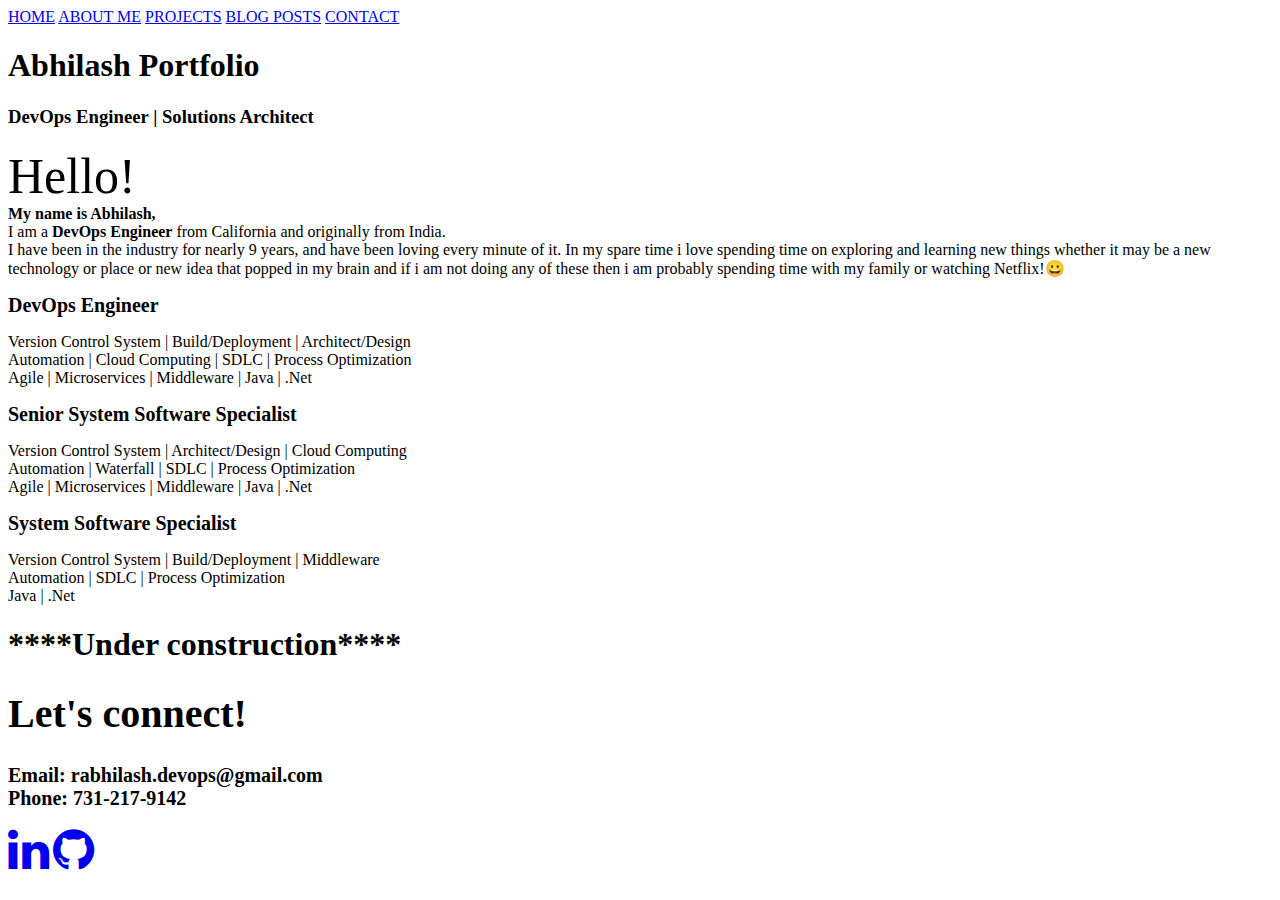
==== docs/index.html @ ecd663d6 "updated" ====
<!DOCTYPE HTML>
<html>
<head>
    <title></title>
    <link rel="stylesheet" type="text/css" href="./docs/css/style.css">
</head>
<body>

<div class="background">
<div class="nav">
  <a class="a active" href="#">HOME</a>
  <a class="b" href="#">ABOUT ME</a>
  <a class="c" href="#">PROJECTS</a>
  <a class="d" href="#">BLOG POSTS</a>
  <a class="e" href="#">CONTACT</a>
</div>

<div class="content">
  <div class="home">
    <h1>Abhilash Portfolio</h1>
    <h3>DevOps Engineer | Solutions Architect</h3>
  </div>

  <div class="aboutme">
    <p1 style="font-size:50px;">Hello!<br></p1>
    <p2><b> My name is Abhilash,</b> <br>
                    I am a <b>DevOps Engineer</b> from California and originally from India.<br>
                    I have been in the industry for nearly 9 years, and have been loving every minute of it.
                    In my spare time i love spending time on exploring and learning new things whether it may
                    be a new technology or place or new idea that popped in my brain
                    and if i am not doing any of these then i am probably spending time with my family or watching Netflix!&#128512;</p>
  </div>
  <div class="projects">
    <h1 style="font-size:20px;"><b>DevOps Engineer</b><br></h1>
    <p>Version Control System | Build/Deployment | Architect/Design<br>
        Automation | Cloud Computing | SDLC | Process Optimization<br>
        Agile | Microservices | Middleware | Java | .Net<br></p>
    <h1 style="font-size:20px;"><b>Senior System Software Specialist</b><br></h1>
    <p>Version Control System | Architect/Design | Cloud Computing<br>
       Automation | Waterfall | SDLC | Process Optimization<br>
       Agile | Microservices | Middleware | Java | .Net <br></p>
    <h1 style="font-size:20px;"><b>System Software Specialist</b><br></h1>
    <p>Version Control System | Build/Deployment | Middleware<br>
       Automation | SDLC | Process Optimization<br>
       Java | .Net<br></p>
  </div>
  <div class="blogposts">
    <h1><b>****Under construction****</b><br></h1>

  </div>
  <div class="contact">
    <h1 style="font-size:40px;"><b>Let's connect!</b><br></h1>
        <h2 style="font-size:20px;"><b>Email: rabhilash.devops@gmail.com<b/><br>
          <b>Phone: 731-217-9142<b/><br>
        </h2>
    <link rel="stylesheet" href="https://maxcdn.bootstrapcdn.com/font-awesome/4.7.0/css/font-awesome.min.css">
      <div class="wrapper">
         <a target="_blank" href="https://www.linkedin.com/in/ramagiriabhilash/"><i class="fa fa-3x fa-linkedin"></i></a>
         <a target="_blank" href="https://github.com/iabhee"><i class="fa fa-3x fa-github"></i>
      </div></a>
  </div>
</div>
<script type="text/javascript" src="./docs/js/jquery-3.4.1.min.js"></script>
<script type="text/javascript">

  $(document).ready(function(){
    $('a').click(function(){
        var selected = $(this);
        $('a').removeClass('active');
        $(selected).addClass('active');
    });
    var $a = $('.a'),
    $b = $('.b'),
    $c = $('.c'),
    $d = $('.d'),
    $e = $('.e'),
    $home = $('.home'),
    $aboutme = $('.aboutme');
    $projects = $('.projects'),
    $blogposts = $('.blogposts');
    $contact = $('.contact');

    $a.click(function(){
      $home.fadeIn();
      $aboutme.fadeOut();
      $projects.fadeOut();
      $blogposts.fadeOut();
      $contact.fadeOut();
    });
    $b.click(function(){
      $aboutme.fadeIn();
      $home.fadeOut();
      $projects.fadeOut();
      $blogposts.fadeOut();
      $contact.fadeOut();
    });
    $c.click(function(){
      $projects.fadeIn();
      $home.fadeOut();
      $aboutme.fadeOut();
      $blogposts.fadeOut();
      $contact.fadeOut();
    });
    $d.click(function(){
      $blogposts.fadeIn();
      $projects.fadeOut();
      $aboutme.fadeOut();
      $home.fadeOut();
      $contact.fadeOut();
    });
    $e.click(function(){
      $contact.fadeIn();
      $blogposts.fadeOut();
      $projects.fadeOut();
      $aboutme.fadeOut();
      $home.fadeOut();
    });
  });

</script>
</body>
</html>
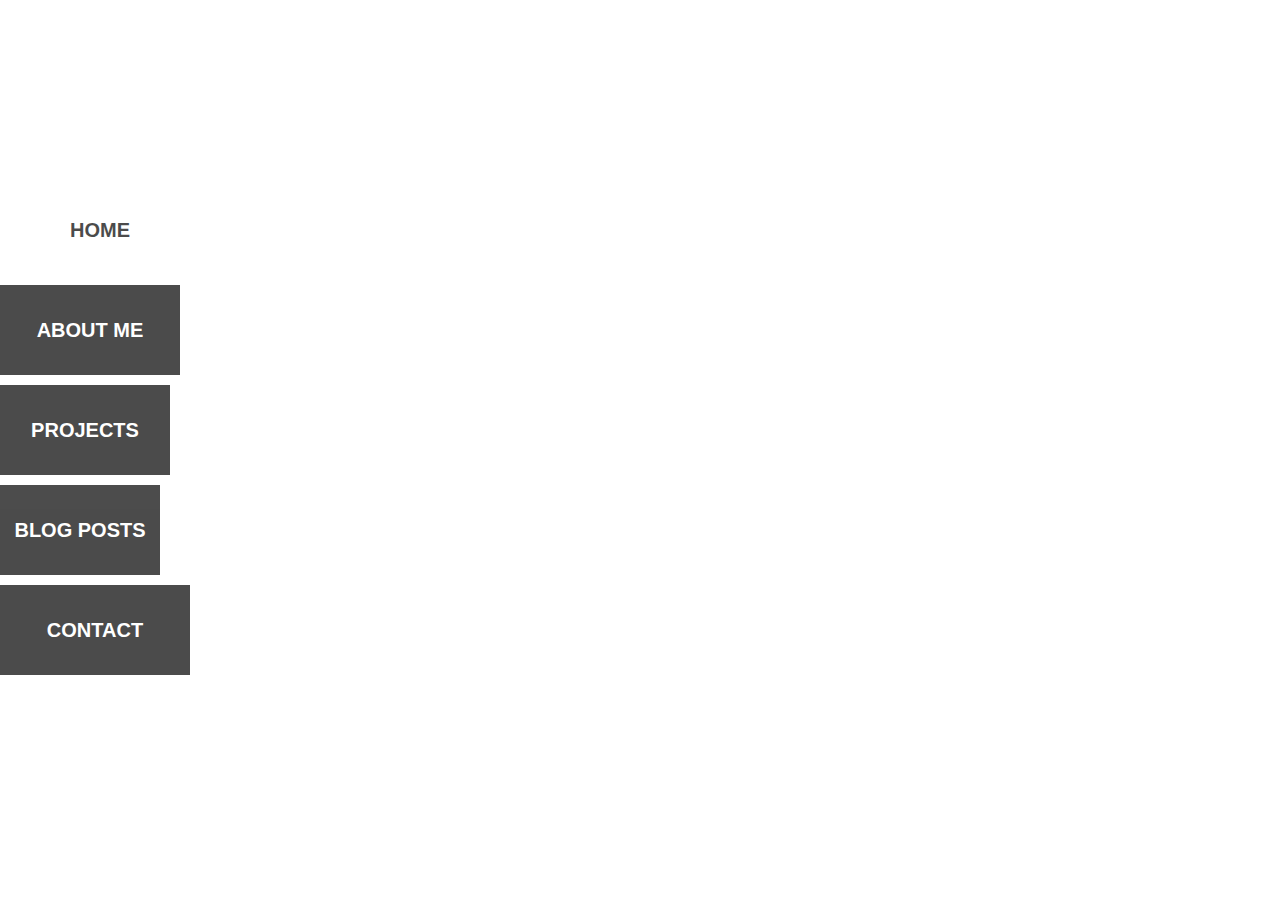
==== commit cd66fe8d: "updated" ====
--- a/docs/index.html
+++ b/docs/index.html
@@ -2,7 +2,7 @@
 <html>
 <head>
     <title></title>
-    <link rel="stylesheet" type="text/css" href="./docs/css/style.css">
+    <link rel="stylesheet" type="text/css" href="../docs/css/style.css">
 </head>
 <body>
 
@@ -60,7 +60,7 @@
       </div></a>
   </div>
 </div>
-<script type="text/javascript" src="./docs/js/jquery-3.4.1.min.js"></script>
+<script type="text/javascript" src="../docs/js/jquery-3.4.1.min.js"></script>
 <script type="text/javascript">
 
   $(document).ready(function(){
--- a/docs/css/style.css
+++ b/docs/css/style.css
@@ -0,0 +1,193 @@
+*{
+  margin: 0;
+  padding: 0;
+}
+html, body{
+  width: 100%;
+  height: 100%;
+  font-size: 14px;
+  font-weight: normal;
+
+}
+.background{
+  width: 100%;
+  height: 100%;
+  background-image: url(./assets/images/background-bw.jpg);
+  background-repeat: no-repeat;
+  background-size: cover;
+  position: relative;
+  overflow-y: auto;
+}
+.nav{
+  width: 200px;
+  height: auto;
+  position: absolute;
+  top: 20%;
+  left: 0;
+}
+.nav a{
+  text-decoration: none;
+  font-size: 20px;
+  font-family: 'Six Caps', sans-serif;
+  font-weight: bold;
+  height: 90px;
+  margin: 5px 0;
+  float: left;
+  display: inline-block;
+  background-color: black;
+  color: white;
+  line-height: 90px;
+  text-align: center;
+  transition: 200ms;
+  opacity: 0.7;
+
+}
+a.active, .nav a:hover{
+  background-color: white;
+  color: black;
+  width: 100%
+}
+.a{
+  width: 95%;
+}
+.b{
+  width: 90%;
+}
+.c{
+  width: 85%;
+}
+.d{
+  width: 80%;
+}
+.e{
+  width: 95%;
+}
+.content{
+  position: absolute;
+  width: 930px;
+  min-height: 500px;
+  height: auto;
+  right: 0;
+  top: 15%;
+}
+.home{
+  position: absolute;
+  right: 0;
+  bottom: -100px;
+  color: white;
+  font-family: 'Six Caps', sans-serif;
+  float: none;
+}
+
+.home h1{
+  font-size: 70px;
+  padding-right: 90px;
+  border-bottom: 1px solid white;
+  text-transform: uppercase;
+
+}
+.home h3{
+  font-size: 28px;
+  padding: 5px 0;
+  opacity: 0.6;
+}
+.aboutme{
+  position: absolute;
+  right: 0;
+  top: 50px;
+  color: white;
+  font-family: 'Six Caps', sans-serif;
+  padding: 0 60px;
+  display: none;
+}
+.aboutme p1{
+  font-size: 100px;
+  line-height: 30px;
+  margin-bottom: 500px;
+}
+.aboutme p2{
+  font-size: 20px;
+  line-height: 40px;
+  margin-bottom: 15px;
+}
+
+.projects{
+  position: absolute;
+  right: 0;
+  bottom: 50px;
+  color: white;
+  font-family: 'Six Caps', sans-serif;
+  display: none;
+  line-height: 40px;
+}
+.projects h1{
+  font-size: 20px;
+  border-bottom: 1px solid white;
+  text-align: center;
+  line-height: 50px;
+  padding-right: 90px;
+}
+.blogposts{
+  position: absolute;
+  right: 0;
+  bottom: 180px;
+  color: white;
+  font-family: 'Six Caps', sans-serif;
+  display: none;
+}
+.blogposts h1{
+  font-size: 20px;
+  text-align: center;
+  padding-right: 90px;
+}
+.contact{
+  position: absolute;
+  right: 0;
+  bottom: 0px;
+  color: white;
+  font-family: 'Six Caps', sans-serif;
+  display: none;
+}
+.contact h1{
+  font-size: 20px;
+  text-align: center;
+  padding-right: 90px;
+
+
+}
+body {
+  text-align: bottom;
+}
+.wrapper {
+  display: inline-flex;
+  justify-content: center;
+}
+.wrapper i {
+  padding: 10px;
+  text-shadow: 0px 6px 8px rgba(0, 0, 0, 0.6);
+  transition: all ease-in-out 150ms;
+}
+.wrapper a:nth-child(1) {
+  color: #dd4b39;
+}
+.wrapper a:nth-child(2) {
+  color: #4867AA;
+}
+.wrapper a:nth-child(3) {
+  color: #1DA1F2;
+}
+.wrapper i:hover {
+  margin-top: -3px;
+  text-shadow: 0px 14px 10px rgba(0, 0, 0, 0.4);
+}
+#contact {
+
+    position: fixed;
+    text-align: center;
+
+}
+#copyright{
+    position: fixed;
+    width:100%;
+    bottom:0;
+}
